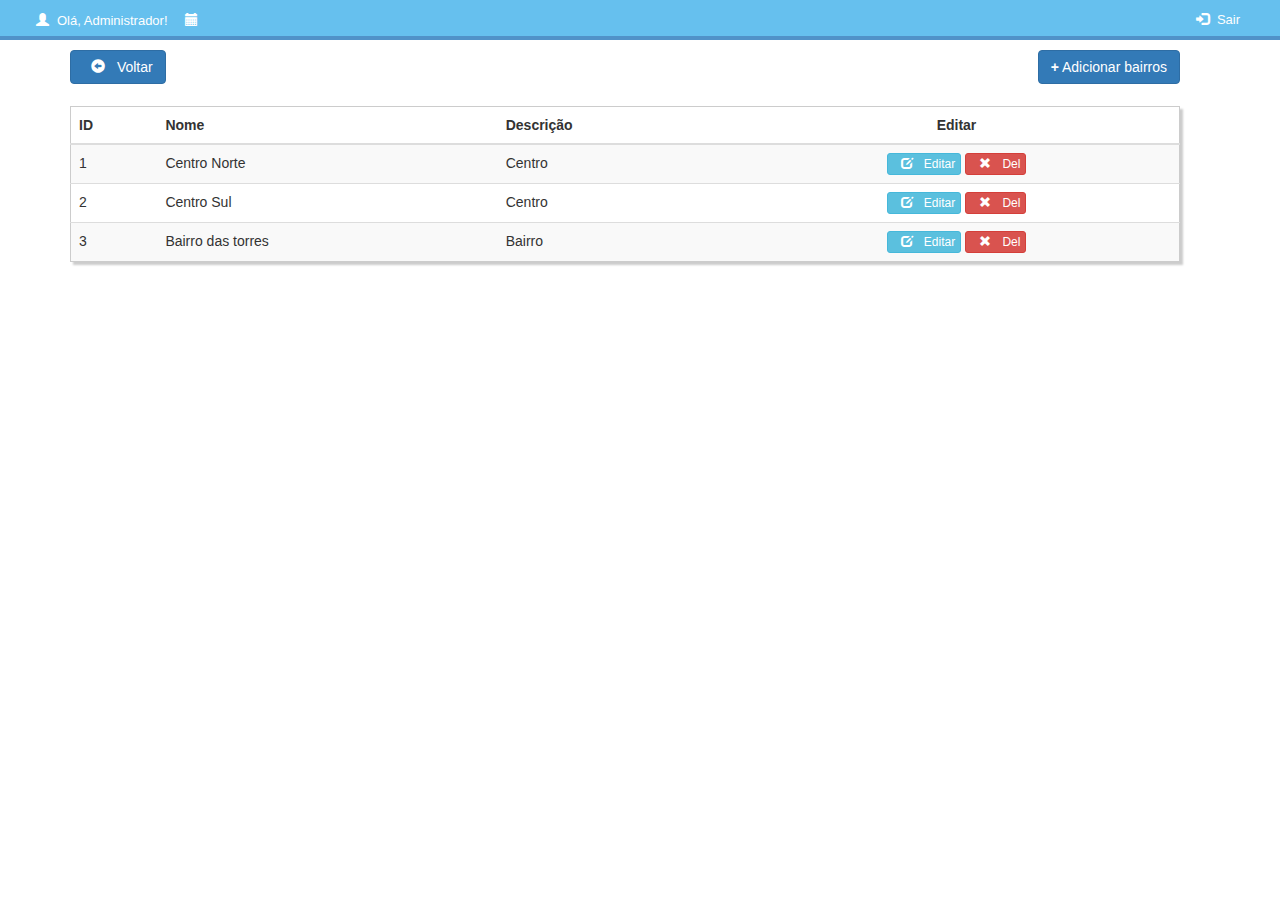
==== components/bairros/bairro.html @ a67f662f "Alterado load da navbar para o path correto2" ====
<!DOCTYPE html>
<html lang="pt-BR">
  <head>
    <link
      href="//netdna.bootstrapcdn.com/bootstrap/3.0.0/css/bootstrap.min.css"
      rel="stylesheet"
      id="bootstrap-css"
    />

    <!-- <link
      rel="stylesheet"
      href="https://cdn.jsdelivr.net/npm/bootstrap@4.0.0/dist/css/bootstrap.min.css"
      integrity="sha384-Gn5384xqQ1aoWXA+058RXPxPg6fy4IWvTNh0E263XmFcJlSAwiGgFAW/dAiS6JXm"
      crossorigin="anonymous"
    /> -->

    <script src="https://code.jquery.com/jquery-3.2.1.min.js"></script>

    <meta charset="UTF-8" />
    <meta http-equiv="X-UA-Compatible" content="IE=edge" />
    <meta name="viewport" content="width=device-width, initial-scale=1.0" />

    <link rel="stylesheet" href="styles/style.css" />
    <title>Cadastro de bairros</title>

    <script>
      $(function () {
        $("#navbar").load("../../login/styles/navbar/navbar.html");
      });
    </script>
  </head>
  <header>
    <div id="navbar"></div>
  </header>
  <body>
    <div class="container">
      <div class="row col-md-12">
        <table class="table table-striped custab">
          <thead>
            <a
              href="../../login/adm/adm.html"
              class="btn btn-primary btn-md pull-left"
            >
              <span class="glyphicon glyphicon-circle-arrow-left"></span>
              Voltar</a
            >

            <a
              href="#"
              class="btn btn-primary btn-md pull-right"
              data-toggle="modal"
              data-target="#modalAddBairro"
              ><b>+</b> Adicionar bairros</a
            >
            <tr>
              <th>ID</th>
              <th>Nome</th>
              <th>Descrição</th>
              <th class="text-center">Editar</th>
            </tr>
          </thead>
          <tr>
            <td>1</td>
            <td>Centro Norte</td>
            <td>Centro</td>
            <td class="text-center">
              <a class="btn btn-info btn-xs" href="#"
                ><span class="glyphicon glyphicon-edit"></span> Editar</a
              >
              <a href="#" class="btn btn-danger btn-xs"
                ><span class="glyphicon glyphicon-remove"></span> Del</a
              >
            </td>
          </tr>
          <tr>
            <td>2</td>
            <td>Centro Sul</td>
            <td>Centro</td>
            <td class="text-center">
              <a class="btn btn-info btn-xs" href="#"
                ><span class="glyphicon glyphicon-edit"></span> Editar</a
              >
              <a href="#" class="btn btn-danger btn-xs"
                ><span class="glyphicon glyphicon-remove"></span> Del</a
              >
            </td>
          </tr>
          <tr>
            <td>3</td>
            <td>Bairro das torres</td>
            <td>Bairro</td>
            <td class="text-center">
              <a class="btn btn-info btn-xs" href="#"
                ><span class="glyphicon glyphicon-edit"></span> Editar</a
              >
              <a href="#" class="btn btn-danger btn-xs"
                ><span class="glyphicon glyphicon-remove"></span> Del</a
              >
            </td>
          </tr>
        </table>
      </div>
    </div>
    <!-- Modal add bairro -->
    <div
      class="modal fade"
      id="modalAddBairro"
      tabindex="-1"
      role="dialog"
      aria-labelledby="ModalCenterTitle"
      aria-hidden="true"
    >
      <div class="modal-dialog modal-dialog-centered" role="document">
        <div class="modal-content">
          <div class="modal-header">
            <h5 class="modal-title" id="exampleModalLongTitle">
              Cadastro de bairros
            </h5>
            <!-- <button
              type="button"
              class="close"
              data-dismiss="modal"
              aria-label="Close"
            >
              <span aria-hidden="true">&times;</span>
            </button> -->
          </div>
          <div class="modal-body">
            <form>
              <div class="form-group">
                <label for="text">Nome do bairro</label>
                <input
                  id="text"
                  name="text"
                  placeholder="Bairro"
                  type="text"
                  class="form-control"
                />
              </div>
              <div class="form-group">
                <label for="textarea">Descrição</label>
                <textarea
                  id="textarea"
                  name="textarea"
                  placeholder="Descrição"
                  cols="40"
                  rows="5"
                  class="form-control"
                ></textarea>
              </div>
              <!-- <div class="form-group">
                <button name="submit" type="submit" class="btn btn-primary">
                  Submit
                </button>
              </div> -->
            </form>
          </div>
          <div class="modal-footer">
            <button
              type="button"
              class="btn btn-secondary"
              data-dismiss="modal"
            >
              Cancelar
            </button>
            <button type="button" class="btn btn-primary">Salvar</button>
          </div>
        </div>
      </div>
    </div>

    <!-- navbar -->
    <!-- <script src="../../login/scripts/Script.js"></script> -->

    <!-- <script src="//netdna.bootstrapcdn.com/bootstrap/3.0.0/js/bootstrap.min.js"></script>
    <script src="//code.jquery.com/jquery-1.11.1.min.js"></script> -->
    <!-- bootrstrap 4 -->
    <script
      src="https://cdn.jsdelivr.net/npm/popper.js@1.12.9/dist/umd/popper.min.js"
      integrity="sha384-ApNbgh9B+Y1QKtv3Rn7W3mgPxhU9K/ScQsAP7hUibX39j7fakFPskvXusvfa0b4Q"
      crossorigin="anonymous"
    ></script>
    <script
      src="https://cdn.jsdelivr.net/npm/bootstrap@4.0.0/dist/js/bootstrap.min.js"
      integrity="sha384-JZR6Spejh4U02d8jOt6vLEHfe/JQGiRRSQQxSfFWpi1MquVdAyjUar5+76PVCmYl"
      crossorigin="anonymous"
    ></script>
  </body>
</html>
---- components/bairros/styles/style.css ----
/* NAVBAR */

:root {
    --backgound-color: #56baed;
  }

.menu
{
background-color:var(--backgound-color);
border-bottom: 4px solid #3e87c3;
/* box-sizing: content-box; */
width:100%;
height: 40px;
/* padding: 0 5px; */
/* position: fixed; */
margin: 0 0 10px 0;
z-index: 1;
opacity: 0.9;
}

.menu  .navbar-nav > .active > a
{
background-color : #4f5467;
color: white;
font-weight: bold;
}

.menu  .navbar-nav >  li >  a
{
font-size: 13px;
color: white;
padding: 10px 35px;

}
.menu  .navbar-nav >  li >  a:hover
{
background-color: #4f5467;
}

.navbar-header {
    padding: 10px;
}
.navbar-header > a{
    font-family: 'Ubuntu Condensed', sans-serif;
    padding: 0px;
    margin: 0px;
    text-decoration: none;
    color: white;
    font-size: 13px;
    padding: 5px 3px;
}


.navbar-header > a:hover
{
text-decoration: none;
color: #04A3ED;
}

.glyphicon {
    margin: 0 8px;
}

#btnLogout {
    margin-right: 5px;
}

/* BODY */

.card-body {
    background-color: #3E88AD;
}

.custab{
    border: 1px solid #ccc;
    padding: 5px;
    margin: 5% 0;
    box-shadow: 3px 3px 2px #ccc;
    transition: 0.5s;
    }
.custab:hover{
    box-shadow: 3px 3px 0px transparent;
    transition: 0.5s;
    }

/* MODAL */

#textarea{
    resize: none;
}
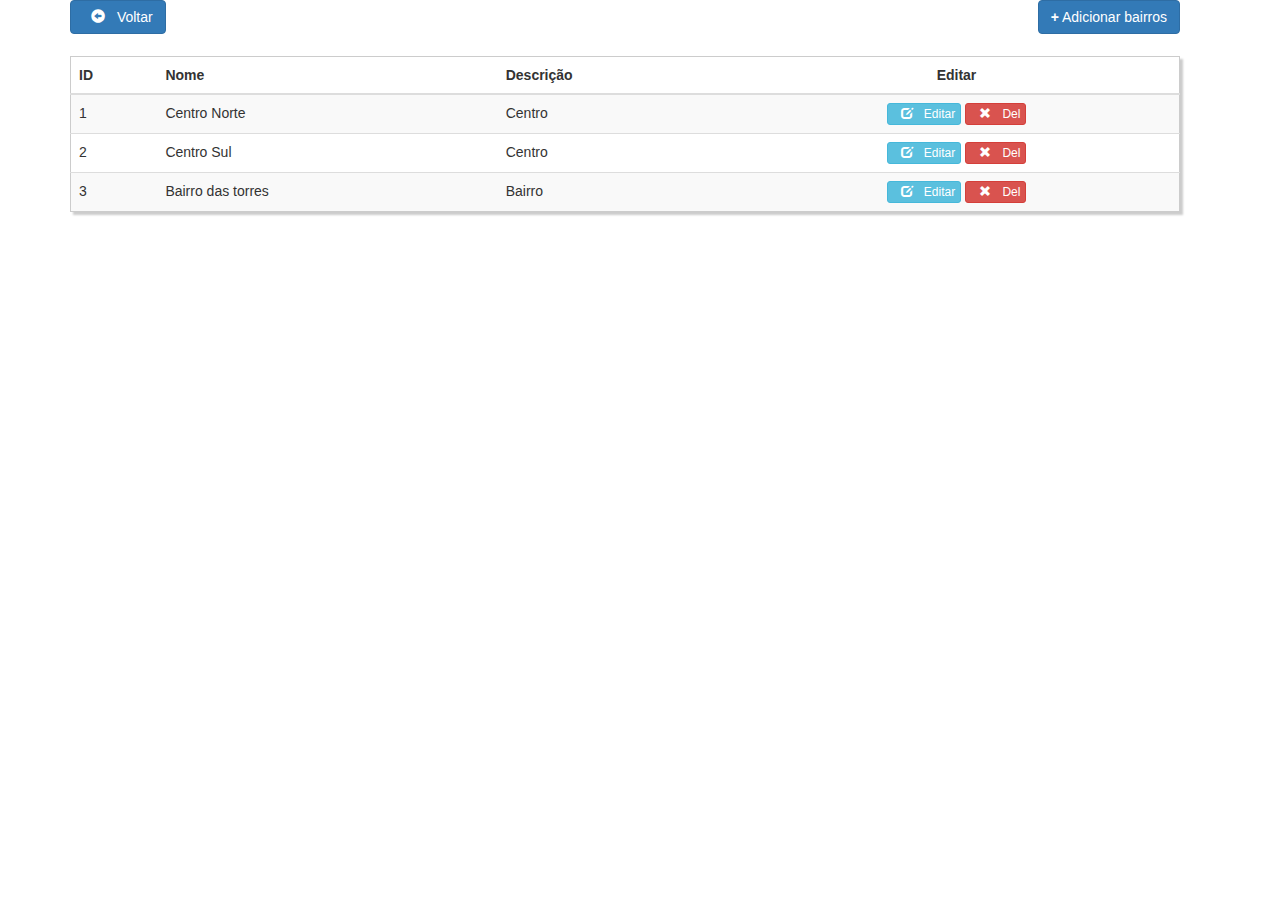
==== commit 36f0bfc9: "Alterado script do jquery para o final do body" ====
--- a/components/bairros/bairro.html
+++ b/components/bairros/bairro.html
@@ -13,8 +13,6 @@
       integrity="sha384-Gn5384xqQ1aoWXA+058RXPxPg6fy4IWvTNh0E263XmFcJlSAwiGgFAW/dAiS6JXm"
       crossorigin="anonymous"
     /> -->
-
-    <script src="https://code.jquery.com/jquery-3.2.1.min.js"></script>
 
     <meta charset="UTF-8" />
     <meta http-equiv="X-UA-Compatible" content="IE=edge" />
@@ -175,6 +173,7 @@
     <!-- <script src="//netdna.bootstrapcdn.com/bootstrap/3.0.0/js/bootstrap.min.js"></script>
     <script src="//code.jquery.com/jquery-1.11.1.min.js"></script> -->
     <!-- bootrstrap 4 -->
+    <script src="https://code.jquery.com/jquery-3.2.1.min.js"></script>
     <script
       src="https://cdn.jsdelivr.net/npm/popper.js@1.12.9/dist/umd/popper.min.js"
       integrity="sha384-ApNbgh9B+Y1QKtv3Rn7W3mgPxhU9K/ScQsAP7hUibX39j7fakFPskvXusvfa0b4Q"
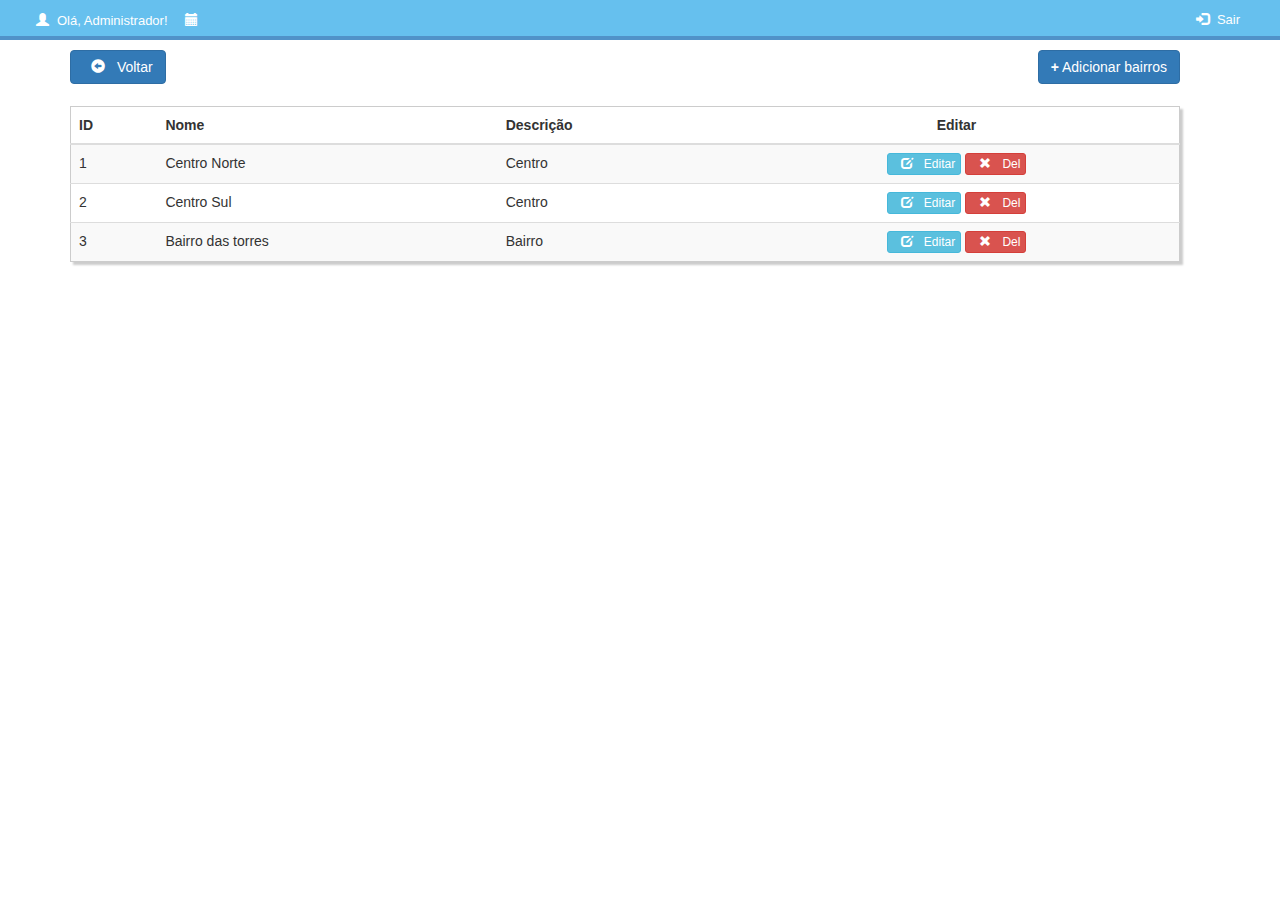
==== commit ea32f57c: "Ajustado href do botão voltar" ====
--- a/components/bairros/bairro.html
+++ b/components/bairros/bairro.html
@@ -14,6 +14,7 @@
       crossorigin="anonymous"
     /> -->
 
+    <script src="https://code.jquery.com/jquery-3.2.1.min.js"></script>
     <meta charset="UTF-8" />
     <meta http-equiv="X-UA-Compatible" content="IE=edge" />
     <meta name="viewport" content="width=device-width, initial-scale=1.0" />
@@ -36,7 +37,7 @@
         <table class="table table-striped custab">
           <thead>
             <a
-              href="../../login/adm/adm.html"
+              href="login/adm/adm.html"
               class="btn btn-primary btn-md pull-left"
             >
               <span class="glyphicon glyphicon-circle-arrow-left"></span>
@@ -173,7 +174,7 @@
     <!-- <script src="//netdna.bootstrapcdn.com/bootstrap/3.0.0/js/bootstrap.min.js"></script>
     <script src="//code.jquery.com/jquery-1.11.1.min.js"></script> -->
     <!-- bootrstrap 4 -->
-    <script src="https://code.jquery.com/jquery-3.2.1.min.js"></script>
+
     <script
       src="https://cdn.jsdelivr.net/npm/popper.js@1.12.9/dist/umd/popper.min.js"
       integrity="sha384-ApNbgh9B+Y1QKtv3Rn7W3mgPxhU9K/ScQsAP7hUibX39j7fakFPskvXusvfa0b4Q"
